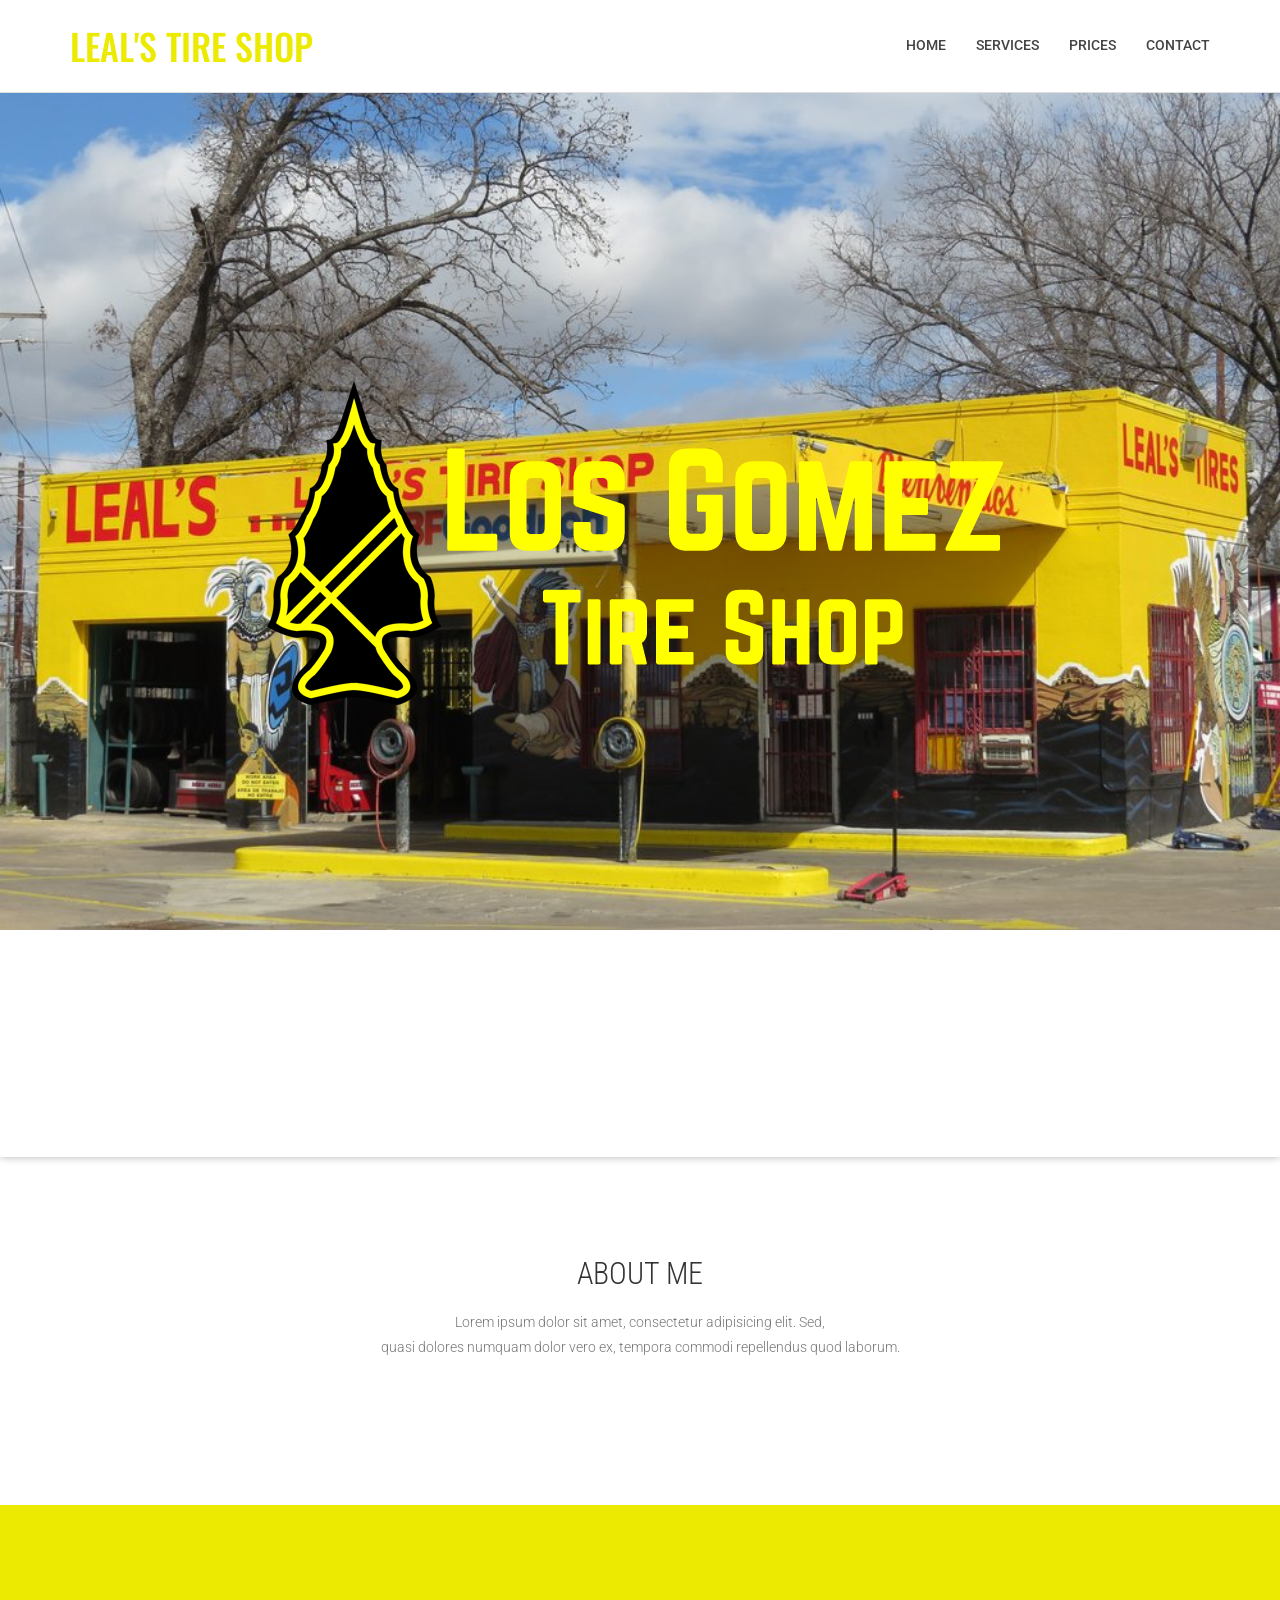
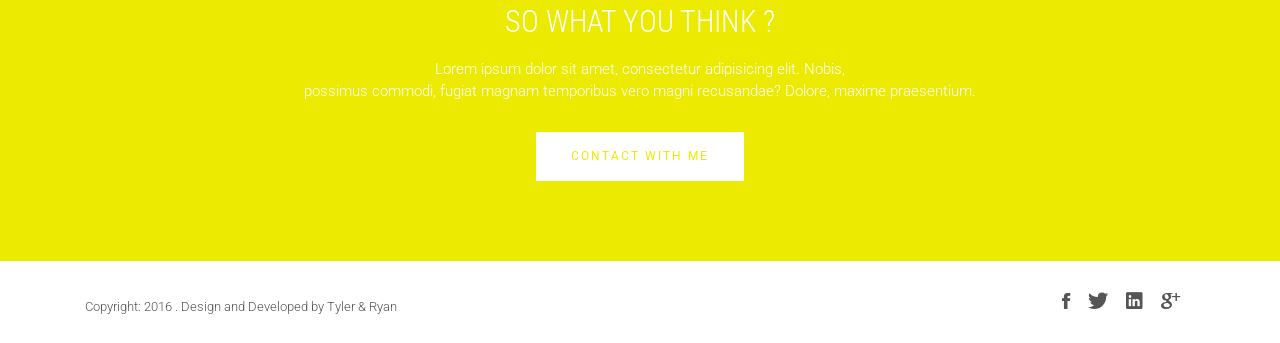
==== NEW THEME/index.html @ 26309505 "remove height and width atts." ====
<!DOCTYPE html>
<html class="no-js">
    <head>
        <!-- Basic Page Needs
        ================================================== -->
        <meta charset="utf-8">
        <meta http-equiv="Content-Type" content="text/html; charset=utf-8">
        <link rel="icon" type="image/png" href="images/favicon.png">
        <title>Leal's Tire Shop</title>
        <meta name="description" content="">
        <meta name="keywords" content="">
        <meta name="author" content="">
        <!-- Mobile Specific Metas
        ================================================== -->
        <meta name="format-detection" content="telephone=no">
        <meta name="viewport" content="width=device-width, initial-scale=1">
        
        <!-- Template CSS Files
        ================================================== -->
        <!-- Twitter Bootstrs CSS -->
        <link rel="stylesheet" href="css/bootstrap.min.css">
        <!-- Ionicons Fonts Css -->
        <link rel="stylesheet" href="css/ionicons.min.css">
        <!-- animate css -->
        <link rel="stylesheet" href="css/animate.css">
        <!-- Hero area slider css-->
        <link rel="stylesheet" href="css/slider.css">
        <!-- owl craousel css -->
        <link rel="stylesheet" href="css/owl.carousel.css">
        <link rel="stylesheet" href="css/owl.theme.css">
        <link rel="stylesheet" href="css/jquery.fancybox.css">
        <!-- template main css file -->
        <link rel="stylesheet" href="css/main.css">
        <!-- responsive css -->
        <link rel="stylesheet" href="css/responsive.css">
        
        <!-- Template Javascript Files
        ================================================== -->
        <!-- modernizr js -->
        <script src="js/vendor/modernizr-2.6.2.min.js"></script>
        <!-- jquery -->
        <script src="//ajax.googleapis.com/ajax/libs/jquery/1.10.2/jquery.min.js"></script>
        <!-- owl carouserl js -->
        <script src="js/owl.carousel.min.js"></script>
        <!-- bootstrap js -->

        <script src="js/bootstrap.min.js"></script>
        <!-- wow js -->
        <script src="js/wow.min.js"></script>
        <!-- slider js -->
        <script src="js/slider.js"></script>
        <script src="js/jquery.fancybox.js"></script>
        <!-- template main js -->
        <script src="js/main.js"></script>
    </head>
    <body>
        <!--
        ==================================================
        Header Section Start
        ================================================== -->
        <header id="top-bar" class="navbar-fixed-top animated-header">
            <div class="container">
                <div class="navbar-header">
                    <!-- responsive nav button -->
                    <button type="button" class="navbar-toggle" data-toggle="collapse" data-target=".navbar-collapse">
                    <span class="sr-only">Toggle navigation</span>
                    <span class="icon-bar"></span>
                    <span class="icon-bar"></span>
                    <span class="icon-bar"></span>
                    </button>
                    <!-- /responsive nav button -->
                    
                    <!-- logo -->
                    <div class="navbar-brand">
                        <a href="index.html" >
                            <h1 class="logo"> LEAL'S TIRE SHOP </h1>
                        </a>
                    </div>
                    <!-- /logo -->
                </div>
                <!-- main menu -->
                <nav class="collapse navbar-collapse navbar-right" role="navigation">
                    <div class="main-menu">
                        <ul class="nav navbar-nav navbar-right">
                            <li>
                                <a href="index.html" >Home</a>
                            </li>
                            <li></li>
                            <li><a href="service.html">Services</a></li>
                            <li><a href="service.html">Prices</a></li>
                     
                            <li class="dropdown">
<div class="dropdown-menu">
                <ul>
                                        <li><a href="404.html">404 Page</a></li>
                                        <li><a href="gallery.html">Gallery</a></li>
                                    </ul>
                                </div>
                            </li>
                            <li class="dropdown">
<div class="dropdown-menu">
                
                                     
                                    
                                </div>
                            </li>
                            <li><a href="contact.html">Contact</a></li>
                        </ul>
                    </div>
                </nav>
                <!-- /main nav -->
            </div>
        </header>
        
        <!--
        ==================================================
        Slider Section Start
        ================================================== -->
        <section id="hero-area" >
            <div class="container">
                <div class="row">
                    <div class="col-md-12 text-center">
                        <div class="block wow fadeInUp" data-wow-delay=".3s">
                            
                            <!-- Slider -->
                            <section class="cd-intro">
                                <h1 class="wow  animated cd-headline slide" data-wow-delay=".4s" >
                                <span class="cd-words-wrapper"><img src="../img/Los Gomez/Arrowhead with Text.png"  alt=""/></span><br>
                                <span class="cd-words-wrapper">
                                
                                </span>
                                </h1>
                                </section> 
                            <!-- cd-intro -->
                                <!-- /.slider -->
                                
                      </div>
                        </div>
                    </div>
                </div>
            </section><!--/#main-slider-->
            <!--
            ==================================================
            Slider Section Start
            ================================================== -->
            <!-- /#about -->
            <!--
            ==================================================
            Portfolio Section Start
            ================================================== -->            <!-- #works -->
            <!--
            ==================================================
            Portfolio Section Start
            ================================================== -->
            <section id="feature">
                <div class="container">
                    <div class="section-heading">
                        <h1 class="title wow fadeInDown" data-wow-delay=".3s">About Me</h1>
                        <p class="wow fadeInDown" data-wow-delay=".5s">
                            Lorem ipsum dolor sit amet, consectetur adipisicing elit. Sed,<br> quasi dolores numquam dolor vero ex, tempora commodi repellendus quod laborum.
                        </p>
                    </div>
</div>
            </section> <!-- /#feature -->
                            
            <!--
            ==================================================
            Call To Action Section Start
            ================================================== -->
            <section id="call-to-action">
                <div class="container">
                    <div class="row">
                        <div class="col-md-12">
                            <div class="block">
                                <h2 class="title wow fadeInDown" data-wow-delay=".3s" data-wow-duration="500ms">SO WHAT YOU THINK ?</h2>
                                <p class="wow fadeInDown" data-wow-delay=".5s" data-wow-duration="500ms">Lorem ipsum dolor sit amet, consectetur adipisicing elit. Nobis,<br>possimus commodi, fugiat magnam temporibus vero magni recusandae? Dolore, maxime praesentium.</p>
                                <a href="contact.html" class="btn btn-default btn-contact wow fadeInDown" data-wow-delay=".7s" data-wow-duration="500ms">Contact With Me</a>
                            </div>
                        </div>
                        
                    </div>
                </div>
            </section>
            <!--
            ==================================================
            Footer Section Start
            ================================================== -->
            <footer id="footer">
                <div class="container">
                    <div class="col-sm-8">
                        <p class="copyright">Copyright: <span>2016</span> . Design and Developed by Tyler & Ryan</p>
                    </div>
                    <div class="col-sm-4">
                        <!-- Social Media -->
                        <ul class="social">
                            <li>
                                <a href="http://wwww.fb.com/themefisher" class="Facebook">
                                    <i class="ion-social-facebook"></i>
                                </a>
                            </li>
                            <li>
                                <a href="http://wwww.twitter.com/themefisher" class="Twitter">
                                    <i class="ion-social-twitter"></i>
                                </a>
                            </li>
                            <li>
                                <a href="#" class="Linkedin">
                                    <i class="ion-social-linkedin"></i>
                                </a>
                            </li>
                            <li>
                                <a href="http://wwww.fb.com/themefisher" class="GooglePlus">
                                    <i class="ion-social-googleplus"></i>
                                </a>
                            </li>
                        </ul>
                    </div>
                </div>
            </footer> <!-- /#footer -->
                
        </body>
    </html>
---- NEW THEME/css/slider.css ----
/* -------------------------------- 

Primary style

-------------------------------- */


.cd-words-wrapper {
  display: inline-block;
  position: relative;
  text-align: left;
}
.cd-words-wrapper b {
  display: inline-block;
  position: absolute;
  white-space: nowrap;
  left: 0;
  top: 0;
}
.cd-words-wrapper b.is-visible {
  position: relative;
}
.no-js .cd-words-wrapper b {
  opacity: 0;
}
.no-js .cd-words-wrapper b.is-visible {
  opacity: 1;
}


xslide 

-------------------------------- */
.cd-headline.slide span {
  display: inline-block;
  padding: .2em 0;
}
.cd-headline.slide .cd-words-wrapper {
  overflow: hidden;
  vertical-align: top;
  width: auto!important;
}
.cd-headline.slide b {
  opacity: 0;
  top: .2em;
}
.cd-headline.slide b.is-visible {
  top: 0;
  opacity: 1;
  -webkit-animation: slide-in 0.6s;
  -moz-animation: slide-in 0.6s;
  animation: slide-in 0.6s;
}
.cd-headline.slide b.is-hidden {
  -webkit-animation: slide-out 0.6s;
  -moz-animation: slide-out 0.6s;
  animation: slide-out 0.6s;
}

@-webkit-keyframes slide-in {
  0% {
    opacity: 0;
    -webkit-transform: translateY(-100%);
  }
  60% {
    opacity: 1;
    -webkit-transform: translateY(20%);
  }
  100% {
    opacity: 1;
    -webkit-transform: translateY(0);
  }
}
@-moz-keyframes slide-in {
  0% {
    opacity: 0;
    -moz-transform: translateY(-100%);
  }
  60% {
    opacity: 1;
    -moz-transform: translateY(20%);
  }
  100% {
    opacity: 1;
    -moz-transform: translateY(0);
  }
}
@keyframes slide-in {
  0% {
    opacity: 0;
    -webkit-transform: translateY(-100%);
    -moz-transform: translateY(-100%);
    -ms-transform: translateY(-100%);
    -o-transform: translateY(-100%);
    transform: translateY(-100%);
  }
  60% {
    opacity: 1;
    -webkit-transform: translateY(20%);
    -moz-transform: translateY(20%);
    -ms-transform: translateY(20%);
    -o-transform: translateY(20%);
    transform: translateY(20%);
  }
  100% {
    opacity: 1;
    -webkit-transform: translateY(0);
    -moz-transform: translateY(0);
    -ms-transform: translateY(0);
    -o-transform: translateY(0);
    transform: translateY(0);
  }
}
@-webkit-keyframes slide-out {
  0% {
    opacity: 1;
    -webkit-transform: translateY(0);
  }
  60% {
    opacity: 0;
    -webkit-transform: translateY(120%);
  }
  100% {
    opacity: 0;
    -webkit-transform: translateY(100%);
  }
}
@-moz-keyframes slide-out {
  0% {
    opacity: 1;
    -moz-transform: translateY(0);
  }
  60% {
    opacity: 0;
    -moz-transform: translateY(120%);
  }
  100% {
    opacity: 0;
    -moz-transform: translateY(100%);
  }
}
@keyframes slide-out {
  0% {
    opacity: 1;
    -webkit-transform: translateY(0);
    -moz-transform: translateY(0);
    -ms-transform: translateY(0);
    -o-transform: translateY(0);
    transform: translateY(0);
  }
  60% {
    opacity: 0;
    -webkit-transform: translateY(120%);
    -moz-transform: translateY(120%);
    -ms-transform: translateY(120%);
    -o-transform: translateY(120%);
    transform: translateY(120%);
  }
  100% {
    opacity: 0;
    -webkit-transform: translateY(100%);
    -moz-transform: translateY(100%);
    -ms-transform: translateY(100%);
    -o-transform: translateY(100%);
    transform: translateY(100%);
  }
}
/* --------------------------------
---- NEW THEME/css/main.css ----
@import url(http://fonts.googleapis.com/css?family=Roboto:400,300,100,500,700);
@import url(http://fonts.googleapis.com/css?family=Roboto+Condensed:400,300,700);
@import url(http://fonts.googleapis.com/css?family=Glegoo);
@import url(https://fonts.googleapis.com/css?family=Oswald);
body {
  font-family: 'Roboto', sans-serif;
}
h1,
h2,
h3,
h4,
h5,
h6 {
  font-family: 'Roboto Condensed', sans-serif;
}
p {
  font-family: 'Roboto', sans-serif;
  line-height: 22px;
  font-size: 16px;
  font-weight: 300;
}
ul {
  padding-left: 0;
}
ul li {
  list-style: none;
}
h2 {
  font-size: 26px;
}
a:hover {
  text-decoration: none;
}
.section-heading {
  text-align: center;
  margin-bottom: 65px;
}
.section-heading p {
  font-size: 14px;
  font-weight: 300;
  color: #727272;
  line-height: 20px;
}
.title {
  font-size: 30px;
  line-height: 1.1;
  font-weight: 300;
  color: #333;
  text-transform: uppercase;
  margin-bottom: 20px;
}
.subtitle {
  font-size: 24px;
  font-weight: 600;
  margin-bottom: 18px;
  text-transform: uppercase;
}
.subtitle-des {
  color: #727272;
  font-size: 14px;
  margin-bottom: 35px;
  font-weight: 300;
}
.pages {
  padding: 80px 0 40px;
}
.moduler {
  padding: 140px 0;
}
.navbar-default .navbar-nav > li > a:hover {
  color: #edea01 ;
}
.navbar.navbar-default {
  border: 0;
  border-radius: 0;
  margin-bottom: 0;
}
.navbar.navbar-default .navbar-toggle {
  margin-top: 32px;
}
.navbar-header .navbar-brand {
  padding: 5px 0;
}
.navbar-header .navbar-brand a {
  height: auto;
  display: inline-block;
  margin-top: 8px;
}
.navbar-inverse .navbar-toggle:focus,
.navbar-inverse .navbar-toggle {
  background: #444;
}
#top-bar {
  background: #fff;
  color: #fff;
  -webkit-transition: all 0.2s ease-out 0s;
  transition: all 0.2s ease-out 0s;
  padding: 15px 0;
  -webkit-box-shadow: 0 0 3px 0 rgba(0, 0, 0, 0.1);
  box-shadow: 0 0 3px 0 rgba(0, 0, 0, 0.1);
  border-bottom: 1px solid #dedede;
}
#top-bar .navbar-nav > li > a:hover {
  background: transparent;
}
#top-bar.animated-header {
  padding: 20px 0;
  background: #ffffff;
  box-shadow: none;
}
#top-bar .main-menu li > a {
  color: #444;
}
#top-bar .main-menu li {
  position: relative;
}
#top-bar .main-menu li a {
  font-size: 14px;
  font-weight: 500;
  border-bottom: 2px solid transparent;
  -webkit-transition: .3s all;
  -o-transition: .3s all;
  transition: .3s all;
  text-transform: uppercase;
}
#top-bar .main-menu li a:hover {
  color: #edea01 ;
}
.navbar-custom .nav li > a {
  position: relative;
  color: #000;
}
.navbar-right .dropdown-menu {
  right: auto;
  left: 0;
}
.navbar-custom .dropdown-menu {
  position: absolute;
  display: block;
  visibility: hidden;
  opacity: 0;
}
#hero-area {
  background: url('../images/slider.jpg') no-repeat 50%;
  background-size: cover;
  background-attachment: fixed;
  padding: 230px 0;
  color: #fff;
  box-shadow: 0 0 8px rgba(0, 0, 0, .3);
  position: relative;
}
#hero-area:before {
  content: '';
  z-index: 9;
  background: rgba(255, 255, 255, 0); /* hey tyler 1 solid white 0 is completly clear*/
  position: absolute;
  top: 0;
  left: 0;
  right: 0;
  bottom: 0;
}
#hero-area .block {
  position: relative;
  z-index: 999;
}
#hero-area h1 {
  font-size: 40px;
  line-height: 50px;
  color: #333;
  font-weight: 700;
  margin-bottom: 15px;
  text-transform: uppercase;
}
#hero-area h2 {
  font-size: 18px;
  font-weight: 300;
  margin-bottom: 38px;
  line-height: 27px;
  text-transform: uppercase;
  color: #666;
  font-family: 'Roboto', sans-serif;
  margin-top: 25px;
}
#hero-area .btn {
  background: #414141;
  border: none;
  color: #fff;
  padding: 20px 35px;
  margin-top: 30px;
  font-size: 16px;
  font-size: 13px;
  line-height: 1em;
  text-transform: uppercase;
  letter-spacing: normal;
  border-radius: 0;
}
#call-to-action {
  background: #edea01 ;
  background-size: cover;
  background-attachment: fixed;
  padding: 80px 0;
  text-align: center;
  position: relative;
  color: #fff;
}
#call-to-action .block {
  position: relative;
  z-index: 99;
  color: #fff;
}
#call-to-action .block h2 {
  margin-bottom: 15px;
  color: #fff;
}
#call-to-action .block p {
  font-size: 15px;
  font-weight: 300;
  font-family: 'Roboto', sans-serif;
  margin-top: 20px;
}
#call-to-action .block .btn-contact {
  background: #fff;
  border: none;
  color: #edea01 ;
  padding: 16px 35px;
  margin-top: 20px;
  font-size: 12px;
  letter-spacing: 2px;
  text-transform: uppercase;
  border-radius: 0;
}
#call-to-action .block .btn-contact i {
  margin-right: 10px;
}
#about {
  padding: 110px 0;
}
#about .block {
  padding: 20px 30px 0 30px;
}
#about .block h2 {
  font-size: 24px;
  font-weight: 600;
  margin-bottom: 30px;
  text-transform: uppercase;
}
#about .block p {
  color: #727272;
  font-size: 16px;
  line-height: 28px;
  margin-bottom: 35px;
}
#about .block img {
  max-width: 100%;
}
.works {
  padding: 80px 0;
  background: #FCFCFC;
}
.works .block {
  position: relative;
  z-index: 99;
}
.works .block:hover .img-overly .overly {
  opacity: 1;
}
.works .block h4 {
  padding: 20px 15px;
  margin-top: 0;
  color: #666;
}
.works .block .img-overly {
  position: relative;
  background: rgba(0, 0, 0, 0.85);
}
.works .block .img-overly img {
  border-radius: 0;
}
.works .block .img-overly .overly {
  background: rgba(57, 181, 74, 0.9);
  position: absolute;
  top: 0;
  right: 0;
  left: 0;
  bottom: 0;
  opacity: 0;
  -webkit-transition: .3s all;
  -o-transition: .3s all;
  transition: .3s all;
}
.works .block .img-overly .overly a {
  position: absolute;
  top: 45%;
  left: 22%;
}
.works .block .img-overly .overly a i {
  font-size: 30px;
  color: #fff;
}
figure {
  background: #fff;
  margin-bottom: 45px;
  box-shadow: 0 2px 5px 0 rgba(0, 0, 0, 0.04), 0 2px 10px 0 rgba(0, 0, 0, 0.06);
}
figure .img-wrapper {
  position: relative;
  overflow: hidden;
}
figure img {
  -webkit-transform: scale3d(1, 1, 1);
  transform: scale3d(1, 1, 1);
  -webkit-transition: -webkit-transform 400ms;
  transition: transform 400ms;
}
figure:hover img {
  -webkit-transform: scale3d(1.2, 1.2, 1);
  transform: scale3d(1.2, 1.2, 1);
}
figure:hover .overlay {
  opacity: 1;
}
figure:hover .overlay .buttons a {
  -webkit-transform: scale3d(1, 1, 1);
  transform: scale3d(1, 1, 1);
}
figure .overlay {
  position: absolute;
  top: 0;
  left: 0;
  right: 0;
  bottom: 0;
  padding: 10px;
  text-align: center;
  background: rgba(0, 0, 0, 0.7);
  opacity: 0;
  -webkit-transition: opacity 400ms;
  transition: opacity 400ms;
}
figure .overlay a {
  display: inline-block;
  color: #fff;
  padding: 10px 23px;
  line-height: 1;
  border: 1px solid #fff;
  border-radius: 0px;
  margin: 4px;
  -webkit-transform: scale3d(0, 0, 0);
  transform: scale3d(0, 0, 0);
  -webkit-transition: all 400ms;
  transition: all 400ms;
}
figure .overlay a:hover {
  text-decoration: none;
}
figure .overlay:hover a {
  -webkit-transform: scale3d(1, 1, 1);
  transform: scale3d(1, 1, 1);
}
figure .buttons {
  position: absolute;
  top: 45%;
  left: 24%;
}
figure figcaption {
  padding: 20px 25px;
  margin-top: 0;
  color: #666;
}
figure figcaption h4 {
  margin: 0;
}
figure figcaption h4 a {
  color: #edea01 ;
}
figure figcaption p {
  font-size: 14px;
  margin-bottom: 0;
  margin-top: 5px;
}
#feature {
  padding: 80px 0;
}
#feature .media {
  margin: 0px 0 70px 0;
}
#feature .media .media-left {
  padding-right: 25px;
}
#feature h3 {
  color: #000;
  font-size: 18px;
  text-transform: uppercase;
  text-align: center;
  margin-bottom: 20px;
  margin: 0px 0px 15px;
  font-weight: 400;
}
#feature p {
  line-height: 25px;
  font-size: 14px;
  color: #777777;
}
#feature .icon {
  text-decoration: none;
  color: #fff;
  background-color: #edea01 ;
  height: 100px;
  text-align: center;
  width: 100px;
  font-size: 50px;
  line-height: 100px;
  overflow: hidden;
  -webkit-border-radius: 50%;
  -moz-border-radius: 50%;
  -ms-border-radius: 50%;
  -o-border-radius: 50%;
  text-shadow: #00a4ba 1px 1px, #00a4ba 2px 2px, #00a4ba 3px 3px, #00a4ba 4px 4px, #00a4ba 5px 5px, #00a4ba 6px 6px, #00a4ba 7px 7px, #00a4ba 8px 8px, #00a4ba 9px 9px, #00a4ba 10px 10px, #00a4ba 11px 11px, #00a4ba 12px 12px, #00a4ba 13px 13px, #00a4ba 14px 14px, #00a4ba 15px 15px, #00a4ba 16px 16px, #00a4ba 17px 17px, #00a4ba 18px 18px, #00a4ba 19px 19px, #00a4ba 20px 20px, #00a4ba 21px 21px, #00a4ba 22px 22px, #00a4ba 23px 23px, #00a4ba 24px 24px, #00a4ba 25px 25px, #00a4ba 26px 26px, #00a4ba 27px 27px, #00a4ba 28px 28px, #00a4ba 29px 29px, #00a4ba 30px 30px, #00a4ba 31px 31px, #00a4ba 32px 32px, #00a4ba 33px 33px, #00a4ba 34px 34px, #00a4ba 35px 35px, #00a4ba 36px 36px, #00a4ba 37px 37px, #00a4ba 38px 38px, #00a4ba 39px 39px, #00a4ba 40px 40px, #00a4ba 41px 41px, #00a4ba 42px 42px, #00a4ba 43px 43px, #00a4ba 44px 44px, #00a4ba 45px 45px, #00a4ba 46px 46px, #00a4ba 47px 47px, #00a4ba 48px 48px, #00a4ba 49px 49px, #00a4ba 50px 50px, #00a4ba 51px 51px, #00a4ba 52px 52px, #00a4ba 53px 53px, #00a4ba 54px 54px, #00a4ba 55px 55px, #00a4ba 56px 56px, #00a4ba 57px 57px, #00a4ba 58px 58px, #00a4ba 59px 59px, #00a4ba 60px 60px, #00a4ba 61px 61px, #00a4ba 62px 62px, #00a4ba 63px 63px, #00a4ba 64px 64px, #00a4ba 65px 65px, #00a4ba 66px 66px, #00a4ba 67px 67px, #00a4ba 68px 68px, #00a4ba 69px 69px, #00a4ba 70px 70px, #00a4ba 71px 71px, #00a4ba 72px 72px, #00a4ba 73px 73px, #00a4ba 74px 74px, #00a4ba 75px 75px, #00a4ba 76px 76px, #00a4ba 77px 77px, #00a4ba 78px 78px, #00a4ba 79px 79px, #00a4ba 80px 80px, #00a4ba 81px 81px, #00a4ba 82px 82px, #00a4ba 83px 83px, #00a4ba 84px 84px, #00a4ba 85px 85px, #00a4ba 86px 86px, #00a4ba 87px 87px, #00a4ba 88px 88px, #00a4ba 89px 89px, #00a4ba 90px 90px, #00a4ba 91px 91px, #00a4ba 92px 92px, #00a4ba 93px 93px, #00a4ba 94px 94px, #00a4ba 95px 95px, #00a4ba 96px 96px, #00a4ba 97px 97px, #00a4ba 98px 98px, #00a4ba 99px 99px, #00a4ba 100px 100px;
}
#contact-section {
  padding: 90px 0;
}
#contact-section .contact-form {
  margin-top: 42px;
}
#contact-section .contact-form .btn-send {
  margin-top: 35px;
  color: #fff;
  outline: none;
  background: #edea01 ;
}
#contact-section .contact-form .btn-send:hover {
  border: 1px solid #edea01 ;
}
#contact-section input {
  display: block;
  height: 40px;
  padding: 6px 12px;
  font-size: 13px;
  line-height: 1.428571429;
  background-color: #fff;
  background-image: none;
  border: 1px solid #ccc;
  border-radius: 4px;
  -webkit-box-shadow: inset 0 1px 1px rgba(0, 0, 0, 0.075);
  box-shadow: inset 0 1px 1px rgba(0, 0, 0, 0.075);
  -webkit-transition: border-color ease-in-out 0.15s, box-shadow ease-in-out 0.15s;
  -o-transition: border-color ease-in-out 0.15s, box-shadow ease-in-out 0.15s;
  transition: border-color ease-in-out 0.15s, box-shadow ease-in-out 0.15s;
  border-radius: 1px;
  border: 1px solid rgba(111, 121, 122, 0.3);
  box-shadow: none;
  -webkit-box-shadow: none;
}
#contact-section textarea {
  display: block;
  border-radius: 0;
  width: 100%;
  padding: 6px 12px;
  font-size: 14px;
  line-height: 1.42857143;
  color: #555555;
  background-color: #ffffff;
  background-image: none;
  border: 1px solid #cccccc;
  box-shadow: none;
  -webkit-transition: border-color ease-in-out 0.15s, box-shadow ease-in-out 0.15s;
  -o-transition: border-color ease-in-out 0.15s, box-shadow ease-in-out 0.15s;
  transition: border-color ease-in-out 0.15s, box-shadow ease-in-out 0.15s;
}
#contact-section .address,
#contact-section .email,
#contact-section .phone {
  text-align: center;
  background: #F7F7F7;
  padding: 20px 0 40px 0;
  margin-bottom: 20px;
}
#contact-section .address i,
#contact-section .email i,
#contact-section .phone i {
  font-size: 45px;
  color: #edea01 ;
}
#contact-section .address h5,
#contact-section .email h5,
#contact-section .phone h5 {
  font-size: 16px;
  line-height: 1.4;
}
#contact-section .address-details {
  padding-top: 70px;
}
#map-canvas {
  width: 100%;
  height: 350px;
  background-color: #CCC;
}
#footer {
  background: #fff;
  padding: 25px 0;
  color: #555;
}
#footer .copyright {
  font-size: 13px;
  margin-bottom: 0;
  margin-top: 10px;
}
#footer .copyright a {
  color: #edea01 ;
}
#footer .social {
  text-align: right;
  margin-bottom: 0;
}
#footer .social li {
  display: inline-block;
  margin-right: 15px;
}
#footer a {
  font-size: 22px;
  color: #555;
}

#footer .Facebook:hover {
  color:#3b5998;
}

#footer .Twitter:hover {
  color:#00aced;
}


.cd-headline.slide .cd-words-wrapper {
  color: #edea01 ;
}
ul.social-icons {
  height: auto;
  overflow: hidden;
  list-style: none !important;
  margin-bottom: 10px;
}
ul.social-icons li {
  float: none;
  display: inline-block;
  height: 36px;
}
#copyright a:hover,
#copyright nav .menu li a:hover {
  color: #e4e4e4!important;
}
#copyright a,
#copyright a:hover {
  text-decoration: none;
}
.global-page-header {
  background-attachment: fixed;
  background-size: cover;
  padding: 120px 0 25px 0;
  position: relative;
  background: #edea01 ;
  color: #fff;
}
.global-page-header h2 {
  font-size: 42px;
  font-weight: bold;
  color: #fff;
  text-transform: uppercase;
}
.global-page-header .breadcrumb {
  background: none;
  font-size: 16px;
  padding: 8px  0;
}
.global-page-header .breadcrumb .active {
  color: #fff;
}
.global-page-header .breadcrumb li a {
  color: #fff;
}
.global-page-header .block {
  position: relative;
  z-index: 99;
  text-align: center;
}
#product-showcase-banner {
  padding-top: 160px;
}
#product-showcase-banner .block {
  padding: 20px 0 20px 50px;
}
#product-showcase-banner .block h2 {
  font-size: 40px;
  color: #edea01 ;
  margin-bottom: 20px;
  margin-top: 0;
}
#product-showcase-banner .block p {
  color: #666;
  line-height: 25px;
}
#product-showcase-banner .block .buttons {
  margin-top: 25px;
}
#product-showcase-banner .block .buttons .btn {
  color: #fff;
  border: none;
  padding: 12px 40px;
  -webkit-transition: .2s all;
  -o-transition: .2s all;
  transition: .2s all;
  letter-spacing: 2px;
  font-size: 15px;
}
#product-showcase-banner .block .buttons .btn-demo {
  background: #5abd4f;
  margin-right: 8px;
  border-bottom: 3px solid #429E38;
}
#product-showcase-banner .block .buttons .btn-demo:hover {
  background: #429E38;
}
#product-showcase-banner .block .buttons .btn-buy {
  background: #00AEDA;
  border-bottom: 3px solid #0190B5;
}
#product-showcase-banner .block .buttons .btn-buy:hover {
  background: #0190B5;
}
#product-showcase-banner .block .buttons .btn-buy span {
  margin-right: 8px;
  font-weight: bold;
}
#product-description {
  padding-top: 80px;
}
#product-description .block {
  height: 400px;
  overflow: hidden;
  margin-top: 35px;
  border-bottom: 1px solid #dedede;
  padding-top: 30px;
  position: relative;
  webkit-transform: translateZ(0);
  -moz-transform: translateZ(0);
  -ms-transform: translateZ(0);
  -o-transform: translateZ(0);
  transform: translateZ(0);
}
#product-description .block:hover img {
  -webkit-transform: translateY(20px);
  -moz-transform: translateY(20px);
  -ms-transform: translateY(20px);
  -o-transform: translateY(20px);
  transform: translateY(20px);
}
#product-description .block img {
  position: absolute;
  top: 10px;
  left: 0;
  -webkit-transform: translateY(60px);
  -moz-transform: translateY(60px);
  -ms-transform: translateY(60px);
  -o-transform: translateY(60px);
  transform: translateY(60px);
  -webkit-transition: -webkit-transform 0.35s cubic-bezier(0.645, 0.045, 0.355, 1);
  -moz-transition: -moz-transform 0.35s cubic-bezier(0.645, 0.045, 0.355, 1);
  -o-transition: -o-transform 0.35s cubic-bezier(0.645, 0.045, 0.355, 1);
  transition: transform 0.35s cubic-bezier(0.645, 0.045, 0.355, 1);
}
#product-description .block .content {
  width: 60%;
  padding-top: 70px;
}
#product-description .block .content h3 {
  font-size: 32px;
  color: #5c5c5c;
}
#product-description .block .content p {
  color: #787f8c;
  line-height: 25px;
}
#related-items {
  padding: 60px 0 110px;
}
#related-items .title {
  border-bottom: 1px solid #dedede;
  padding: 10px 0;
  margin: 5px 15px 30px 15px;
  text-align: left;
  color: #777;
}
#related-items .product-details {
  margin-bottom: 0;
}
#related-items .block {
  position: relative;
  background: #fff;
  margin-bottom: 45px;
  box-shadow: 0 0px 1px rgba(0, 0, 0, 0.14);
}
#related-items .block:hover .img-overly .overly {
  opacity: 1;
}
#related-items .block h4 {
  padding: 20px 15px;
  margin-top: 0;
  color: #666;
}
#related-items .block h4 span {
  float: right;
  color: #edea01 ;
}
#related-items .block .img-overly {
  position: relative;
  background: rgba(0, 0, 0, 0.85);
}
#related-items .block .img-overly img {
  border-radius: 0;
}
#related-items .block .img-overly .overly {
  background: rgba(57, 181, 74, 0.9);
  position: absolute;
  top: 0;
  right: 0;
  left: 0;
  bottom: 0;
  opacity: 0;
  -webkit-transition: .3s all;
  -o-transition: .3s all;
  transition: .3s all;
}
#related-items .block .img-overly .overly a {
  position: absolute;
  top: 45%;
  left: 45%;
}
#related-items .block .img-overly .overly a i {
  font-size: 30px;
  color: #fff;
}
.service-page .service-parts .block {
  margin-bottom: 40px;
  text-align: center;
}
.service-page .service-parts .block i {
  font-size: 35px;
  color: #edea01 ;
}
.service-page .service-parts .block p {
  padding: 0 8px;
  font-size: 14px;
  color: #777;
  line-height: 1.7;
}
.works.service-page figure .buttons {
  position: absolute;
  top: 45%;
  left: 13%;
}
#clients {
  padding: 30px 0 60px;
}
#clients .owl-carousel .owl-item img {
  display: block;
  width: 100%;
  -webkit-transform-style: preserve-3d;
}
#clients .owl-carousel .owl-item {
  margin-right: 10px;
}
.works-fit {
  padding: 40px 0;
}
.works-fit figure .buttons {
  left: 14%;
}
.fancybox-close {
  background: url("../images/icons/close.png") no-repeat scroll 0 0 transparent;
  height: 50px;
  right: 0;
  top: 0;
  width: 50px;
}
.fancybox-next span {
  background: url("../images/icons/right.png") no-repeat scroll center center #009ee3;
  height: 50px;
  width: 50px;
  right: 0;
}
.fancybox-prev span {
  background: url("../images/icons/left.png") no-repeat scroll center center #009ee3;
  height: 50px;
  width: 50px;
  left: 0;
}
.fancybox-title h3 {
  font-size: 15px;
  margin: 0;
}
.fancybox-title {
  padding: 15px 8px;
}
.wrapper_404 h1 {
  font-size: 200px;
  color: #edea01 ;
  line-height: 1;
}
.wrapper_404 h2 {
  font-size: 50px;
  margin-top: 0;
}
.wrapper_404 .btn-home {
  background: #414141;
  border: none;
  color: #fff;
  padding: 20px 35px;
  margin-top: 10px;
  font-size: 16px;
  font-size: 13px;
  line-height: 1em;
  text-transform: uppercase;
  letter-spacing: normal;
  border-radius: 0;
}
.company-description {
  margin-top: 80px;
}
.company-description .block h3 {
  margin-top: 0;
}
.company-description .block p {
  color: #727272;
}
#team {
  margin: 50px 0;
}
.team-member {
  margin-top: 30px;
}
.team-member:hover .team-img img {
  opacity: .8;
}
.team-member .team-img {
  position: relative;
}
.team-member .team-img .team-pic {
  width: 100%;
}
.team-member .team_designation {
  font-size: 13px;
}
.team-member h3 {
  color: #edea01 ;
  margin-bottom: 0;
  font-size: 20px;
}
.team-member p {
  font-size: 14px;
}
.team-member .social-icons a {
  background: #edea01 ;
  color: #fff;
  padding: 4px 8px;
  display: inline-block;
  font-size: 15px;
}
.team-member .social-icons .facebook {
  padding: 4px 12px;
}
.about-feature {
  margin-top: 50px;
}
.about-feature .block {
  color: #fff;
  width: 33.33%;
  padding: 5%;
  float: left;
}
.about-feature .block p {
  font-weight: 300;
}
.about-feature .about-feature-1 {
  background: #edea01 ;
}
.about-feature .about-feature-2 {
  background: #00B0C7;
}
.about-feature .about-feature-3 {
  background: #00A6BB;
}
#blog-full-width {
  padding: 40px 0 80px;
}
article {
  padding: 30px 0;
}
.blog-content h2 {
  font-family: 'Roboto', sans-serif;
}
.blog-content h2 a {
  color: #444;
  font-weight: 400;
  font-size: 30px;
}
.blog-content .blog-meta {
  color: #9a9a9a;
  font-weight: 300;
  margin-bottom: 25px;
}
.blog-content .blog-meta span:after {
  content: '/';
  padding: 0 3px 0 6px;
}
.blog-content .blog-meta a {
  color: #acacac;
}
.blog-content .blog-meta p {
  margin-top: 20px;
}
.blog-content .btn-details {
  color: #edea01 ;
  padding: 0;
  background: #edea01 ;
  color: #fff;
  padding: 8px 18px;
  border-radius: 0;
  margin-top: 15px;
  border: 1px solid #fff;
  box-shadow: 0px 0px 0px 1px #edea01 ;
}
.blog-post-image {
  margin-top: 30px;
}
.sidebar {
  padding-top: 60px;
}
.sidebar .widget {
  margin-bottom: 40px;
  padding: 15px;
  border: 1px solid #dedede;
}
.sidebar .widget h3 {
  margin-top: 8px;
}
.sidebar .search input.form-control {
  border-right: 0;
  border-radius: 0;
  box-shadow: inset 0 0px 0px rgba(0, 0, 0, 0.075);
}
.sidebar .search button {
  border-left: 0;
}
.sidebar .search button:hover {
  background: transparent;
}
.sidebar .author .author-img img {
  width: 90px;
  border-radius: 100%;
  margin-top: -40px;
  border: 3px solid #fff;
}
.sidebar .author .author-bio p {
  font-size: 14px;
  color: #888;
}
.sidebar .categories ul li {
  border-bottom: 1px solid #f0f0f0;
  padding: 10px 0;
  list-style: none;
}
.sidebar .categories ul li span.badge {
  float: right;
  background: transparent;
  color: #444;
  border: 1px solid #dedede;
  border-radius: 0;
}
.sidebar .categories ul li a {
  color: #555;
}
.sidebar .categories ul li:last-child {
  border-bottom: none;
}
.sidebar .recent-post ul li {
  margin: 20px 0;
}
.sidebar .recent-post ul li a {
  color: #555;
  font-size: 15px;
}
.sidebar .recent-post ul li a:hover {
  color: #edea01 ;
}
.sidebar .recent-post time {
  font-weight: 300;
  color: #999;
  font-size: 12px;
}
.gallery {
  padding: 100px;
}
.gallery figure .buttons {
  left: 40%;
}
.portfolio-meta span {
  margin: 5px 10px;
  font-weight: 300;
}
.portfolio-meta span a {
  color: #fff;
}
.portfolio-single {
  padding: 80px 0 20px;
}
.portfolio-single .portfolio-content {
  padding: 40px 0;
}
.single-post {
  padding: 80px 0 20px;
}
.single-post .post-content {
  padding: 40px 0;
}
.single-post .post-content ol li,
.single-post .post-content ul li {
  color: #666;
}
.single-post .media {
  border: 1px solid #dedede;
  padding: 30px 20px;
}
.single-post .media .media-body a {
  color: #edea01 ;
  font-size: 12px;
}
.single-post .media .media {
  border: none;
}
.single-post .comments {
  margin-top: 40px;
}
.single-post .post-comment {
  margin-top: 40px;
}
.single-post .post-comment h3 {
  margin-bottom: 15px;
}
.single-post .post-comment .form-control {
  box-shadow: none;
  border-radius: 0;
}
.single-post .post-comment .btn-send {
  background: #edea01 ;
  color: #fff;
  border-radius: 0;
}
.social-share li {
  display: inline-block;
  margin: 3px 1px;
}
.social-share a {
  font-size: 20px;
  color: #fff;
  background: #edea01 ;
  padding: 4px 10px;
  display: inline-block;
}
.navbar-toggle .icon-bar {
  background: #fff;
}
.navbar-toggle {
  background: #000;
}
.dropdown-menu > ul {
  list-style: none;
  padding: 15px;
  margin-left: auto;
  margin-right: auto;
  margin-bottom: 0;
  margin-top: -5px;
  background: #fff;
  background-color: rgba(0, 0, 0, 0.95);
  box-shadow: 0 2px 0.09px rgba(0, 0, 0, 0.15);
}
.nav .open > a,
.nav .open > a:focus {
  background-color: transparent;
}
#top-bar .dropdown-menu > ul > li > a {
  display: block;
  font-size: 13px;
  font-weight: 400;
  line-height: normal;
  text-decoration: none;
  padding: 8px 0;
  color: #fff;
  border-bottom: 1px solid rgba(0, 0, 0, 0.1);
}
.logo {
  color: #edea01;
  font-family: 'Oswald', sans-serif;
  margin-top: -7px;
}
---- NEW THEME/css/responsive.css ----
/* Responsive styles
================================================== */
/* Large Devices, Wide Screens */
@media (min-width: 1200px) {
  /* Dropdown animation */
  .navbar-nav .dropdown-menu,
  .navbar-nav .dropdown.megamenu div.dropdown-menu {
    background: none;
    border: 0;
    box-shadow: none;
    display: block;
    opacity: 0;
    z-index: 1;
    visibility: hidden;
    -webkit-transform: scale(0.8);
    -moz-transform: scale(0.8);
    -ms-transform: scale(0.8);
    -o-transform: scale(0.8);
    transform: scale(0.8);
    -webkit-transition: visibility 500ms, opacity 500ms, -webkit-transform 500ms cubic-bezier(0.43, 0.26, 0.11, 0.99);
    -moz-transition: visibility 500ms, opacity 500ms, -moz-transform 500ms cubic-bezier(0.43, 0.26, 0.11, 0.99);
    -o-transition: visibility 500ms, opacity 500ms, -o-transform 500ms cubic-bezier(0.43, 0.26, 0.11, 0.99);
    -ms-transition: visibility 500ms, opacity 500ms, -ms-transform 500ms cubic-bezier(0.43, 0.26, 0.11, 0.99);
    transition: visibility 500ms, opacity 500ms, transform 500ms cubic-bezier(0.43, 0.26, 0.11, 0.99);
  }
  .navbar-nav .dropdown:hover div.dropdown-menu,
  .navbar-nav .dropdown.megamenu:hover div.dropdown-menu {
    opacity: 1;
    visibility: visible;
    color: #777;
    -webkit-transform: scale(1);
    -moz-transform: scale(1);
    -ms-transform: scale(1);
    -o-transform: scale(1);
    transform: scale(1);
  }
  .navbar-nav .dropdown-backdrop {
    visibility: hidden;
  }
}
/*		Tablet Layout: 768px.
		Gutters: 24px.
		Outer margins: 28px.
		Inherits styles from: Default Layout.
-----------------------------------------------------------------
cols    1     2      3      4      5      6      7      8
px      68    160    252    344    436    528    620    712    */
/*		Mobile Layout: 320px.
		Gutters: 24px.
		Outer margins: 34px.
		Inherits styles from: Default Layout.
---------------------------------------------
cols    1     2      3
px      68    160    252    */
@media only screen and (max-width: 767px) {
  .title {
    font-size: 40px;
  }
  .navbar-header .navbar-brand a {
    padding: 6px 8px;
  }
  #hero-area {
    padding: 140px 0;
  }
  #hero-area .btn {
    margin-top: 8px;
  }
  #about {
    padding: 70px 0;
  }
  #about .block {
    padding: 0;
  }
  figure .buttons {
    left: 16%;
  }
  #feature .media {
    margin: 0px 0px 35px;
  }
  #footer .copyright {
    text-align: center;
  }
  #footer .social {
    text-align: center;
  }
  .dropdown-menu > ul > li > a {
    display: block;
    font-size: 14px;
    font-weight: 400;
    line-height: normal;
    text-decoration: none;
    padding: 15px;
    color: #333;
    border-bottom: 1px solid rgba(0, 0, 0, 0.1);
  }
  .dropdown-menu > ul {
    list-style: none;
    padding: 0 15px;
    margin-left: auto;
    margin-right: auto;
    margin-bottom: 0;
    margin-top: -5px;
    background: #fff;
    background-color: rgba(255, 255, 255, 0.95);
    box-shadow: 0 2px 0.09px rgba(0, 0, 0, 0.15);
  }
  .navbar-collapse {
    background: #333333;
  }
  #top-bar .main-menu li > a {
    color: #fff;
    padding: 21px 10px;
    background: transparent;
  }
  #top-bar .dropdown-menu > ul {
    list-style: none;
    padding: 0 15px;
    margin-left: auto;
    margin-right: auto;
    margin-bottom: 0;
    margin-top: -5px;
    background: #fff;
    background-color: rgba(255, 255, 255, 0.95);
    box-shadow: 0 2px 0.09px rgba(0, 0, 0, 0.15);
  }
  #top-bar .dropdown-menu > ul > li > a {
    display: block;
    font-size: 14px;
    font-weight: 400;
    line-height: normal;
    text-decoration: none;
    padding: 15px;
    color: #333;
    border-bottom: 1px solid rgba(0, 0, 0, 0.1);
  }
}
/*		Wide Mobile Layout: 480px.
		Gutters: 24px.
		Outer margins: 22px.
		Inherits styles from: Default Layout, Mobile Layout.
------------------------------------------------------------
cols    1     2      3      4      5
px      68    160    252    344    436    */
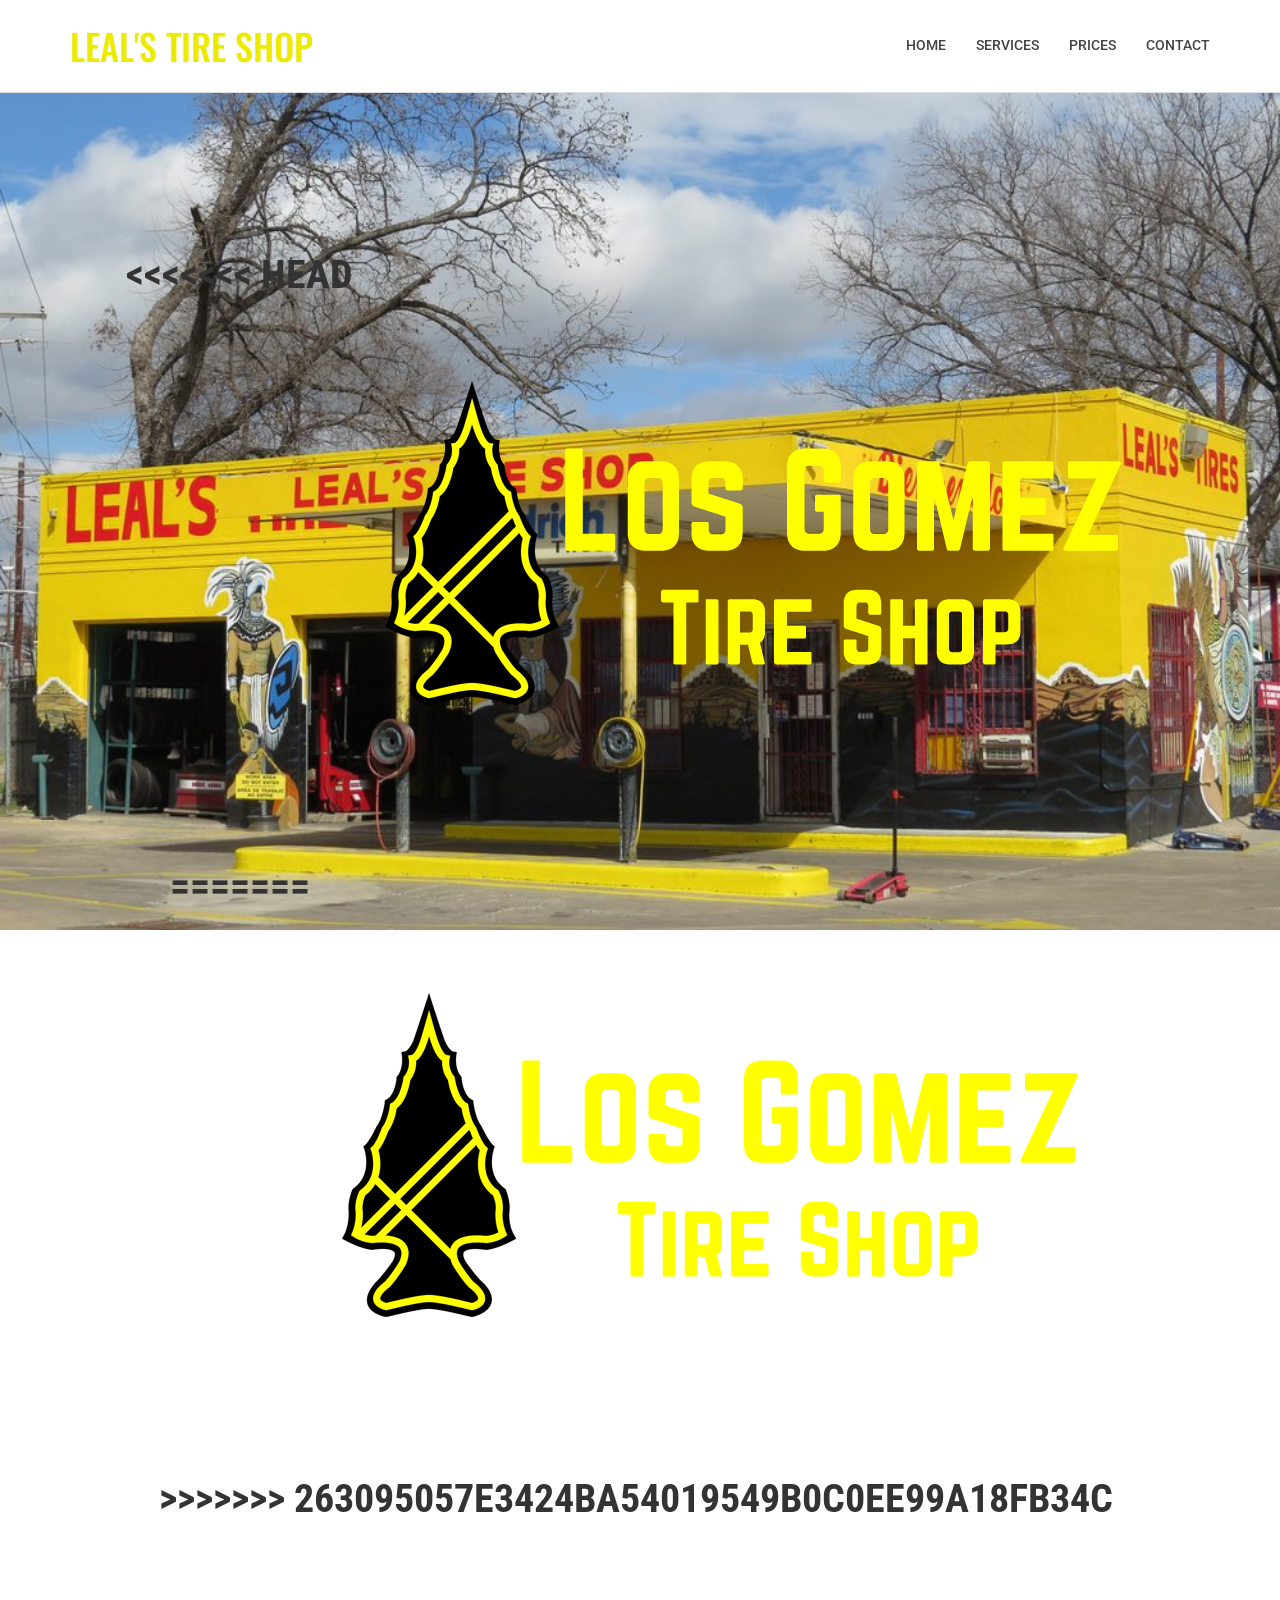
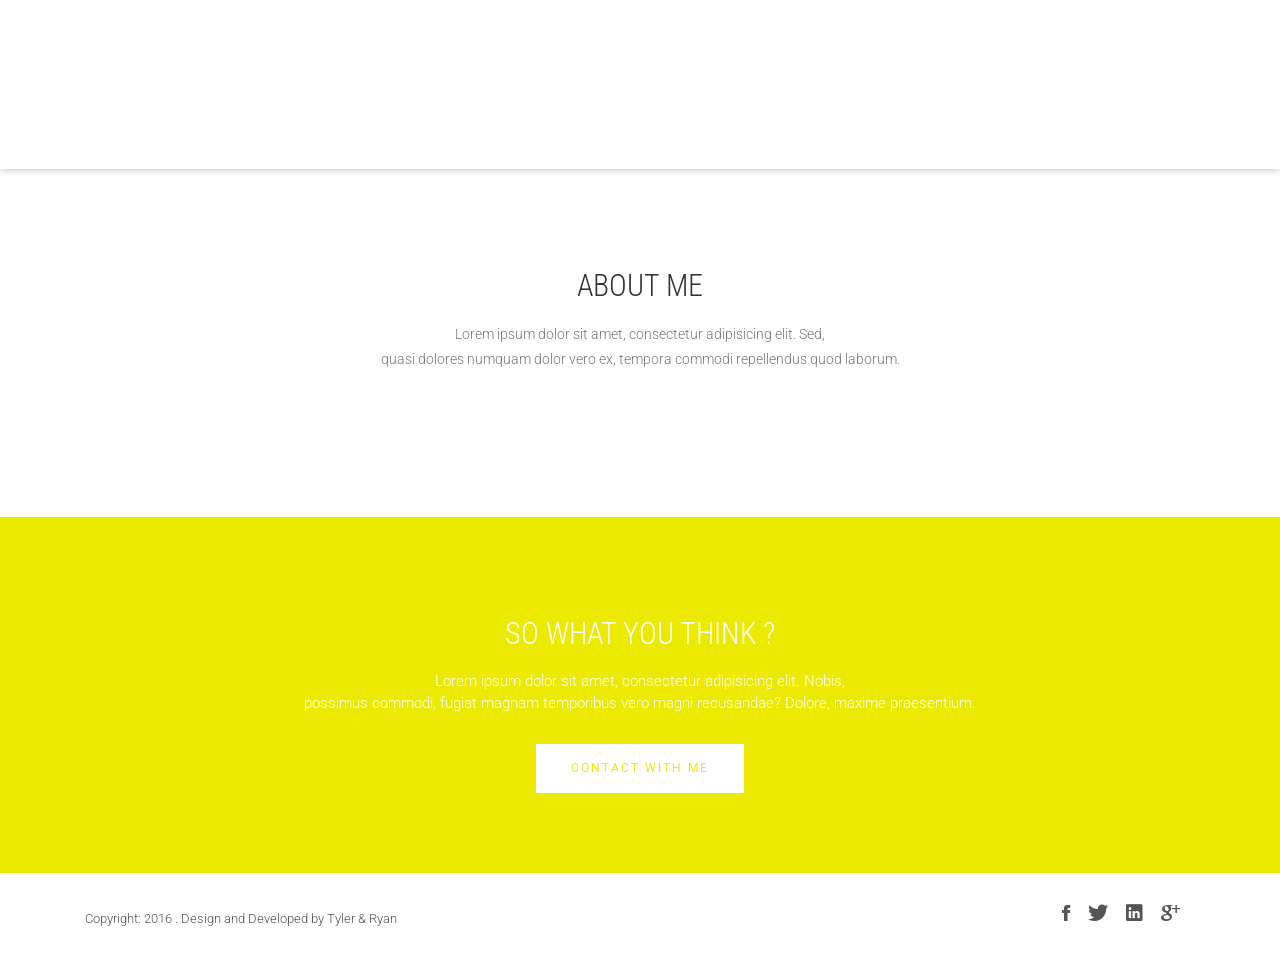
==== commit 67541c89: "favicon added" ====
--- a/NEW THEME/index.html
+++ b/NEW THEME/index.html
@@ -14,6 +14,7 @@
         ================================================== -->
         <meta name="format-detection" content="telephone=no">
         <meta name="viewport" content="width=device-width, initial-scale=1">
+        
         
         <!-- Template CSS Files
         ================================================== -->
@@ -125,7 +126,11 @@
                             <!-- Slider -->
                             <section class="cd-intro">
                                 <h1 class="wow  animated cd-headline slide" data-wow-delay=".4s" >
+<<<<<<< HEAD
+                                <span class="cd-words-wrapper"><img src="images/Los Gomez/Arrowhead with Text.png" width="792" height="612" alt=""/></span><br>
+=======
                                 <span class="cd-words-wrapper"><img src="../img/Los Gomez/Arrowhead with Text.png"  alt=""/></span><br>
+>>>>>>> 263095057e3424ba54019549b0c0ee99a18fb34c
                                 <span class="cd-words-wrapper">
                                 
                                 </span>
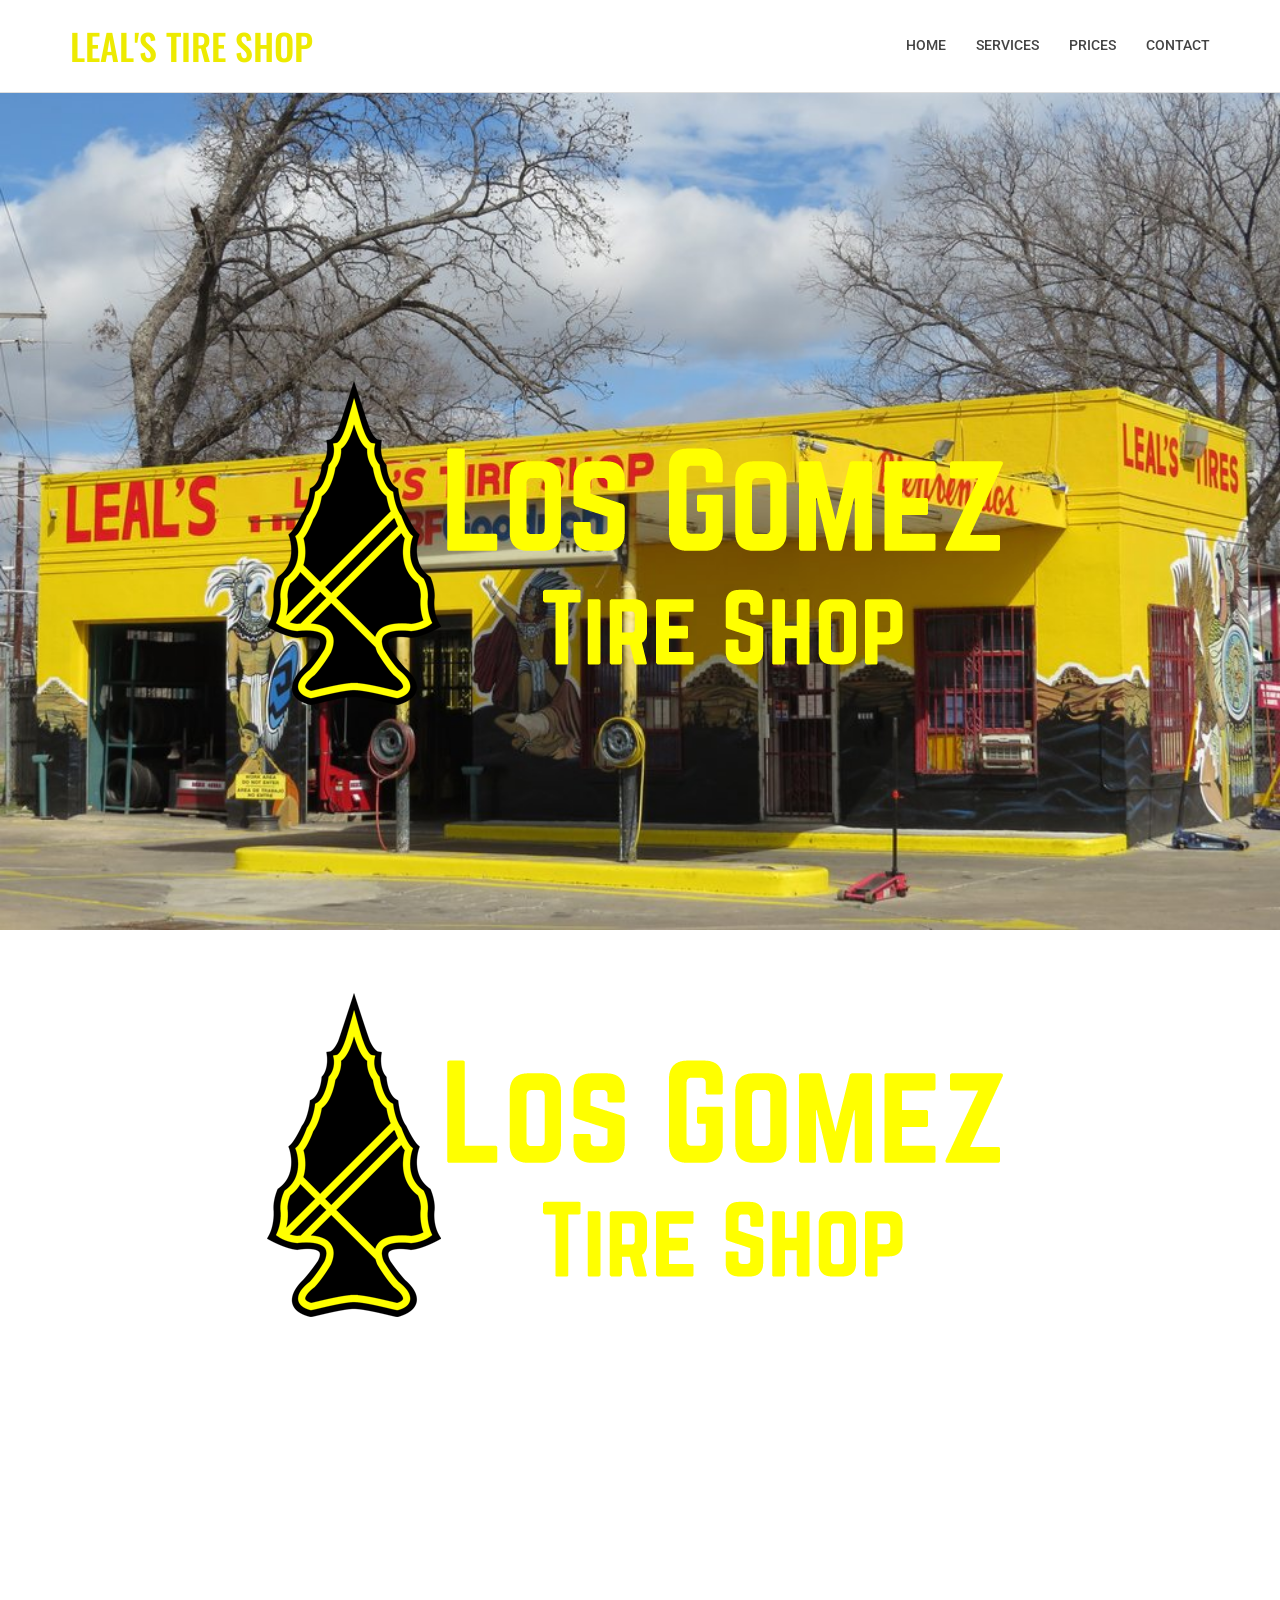
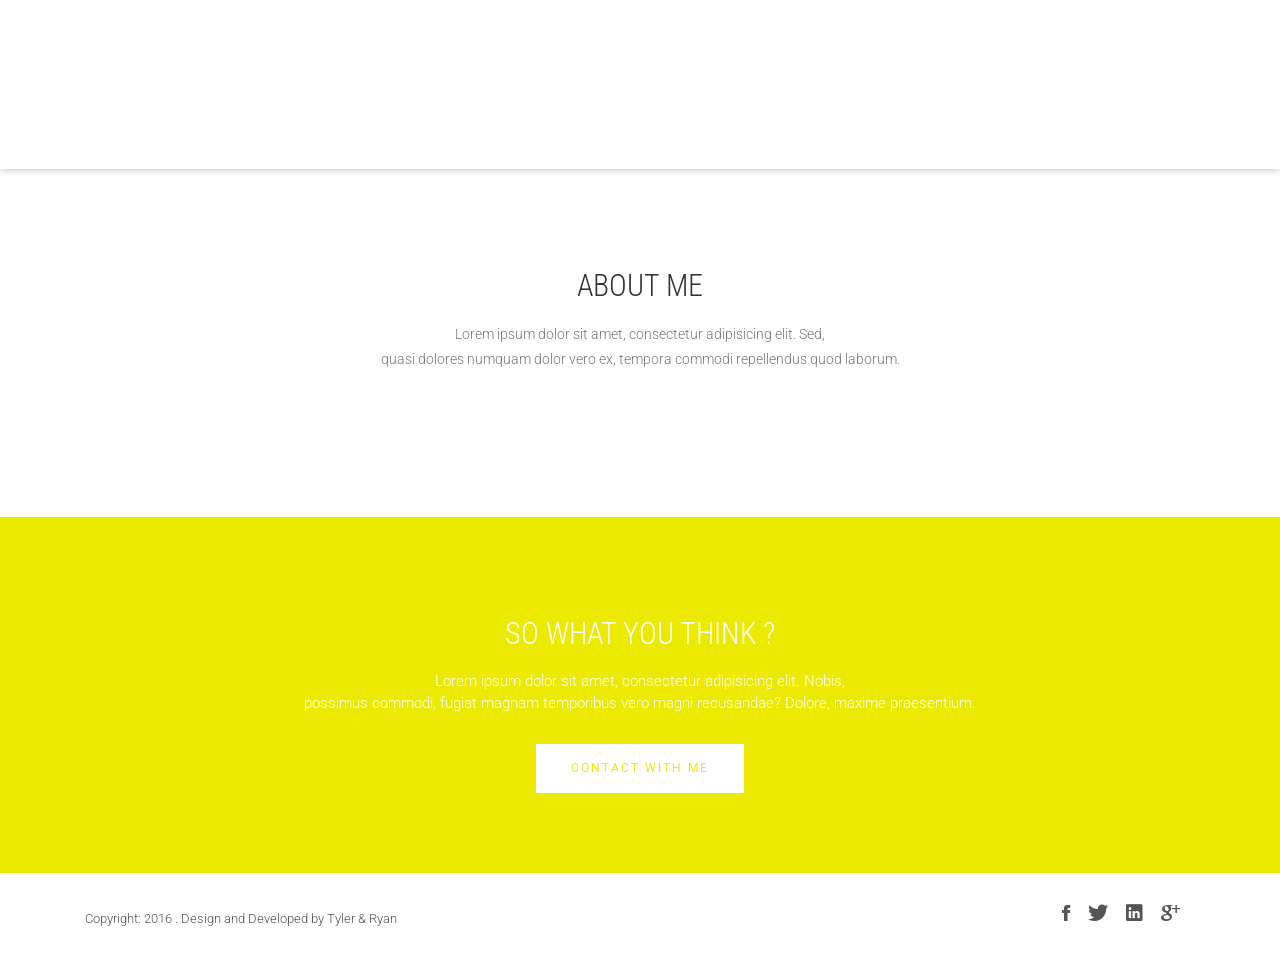
==== commit 41a6b635: "changes to contact and added prices page" ====
--- a/NEW THEME/index.html
+++ b/NEW THEME/index.html
@@ -88,23 +88,8 @@
                             </li>
                             <li></li>
                             <li><a href="service.html">Services</a></li>
-                            <li><a href="service.html">Prices</a></li>
+                            <li><a href="prices.html">Prices</a></li>
                      
-                            <li class="dropdown">
-<div class="dropdown-menu">
-                <ul>
-                                        <li><a href="404.html">404 Page</a></li>
-                                        <li><a href="gallery.html">Gallery</a></li>
-                                    </ul>
-                                </div>
-                            </li>
-                            <li class="dropdown">
-<div class="dropdown-menu">
-                
-                                     
-                                    
-                                </div>
-                            </li>
                             <li><a href="contact.html">Contact</a></li>
                         </ul>
                     </div>
@@ -126,11 +111,11 @@
                             <!-- Slider -->
                             <section class="cd-intro">
                                 <h1 class="wow  animated cd-headline slide" data-wow-delay=".4s" >
-<<<<<<< HEAD
+
                                 <span class="cd-words-wrapper"><img src="images/Los Gomez/Arrowhead with Text.png" width="792" height="612" alt=""/></span><br>
-=======
+
                                 <span class="cd-words-wrapper"><img src="../img/Los Gomez/Arrowhead with Text.png"  alt=""/></span><br>
->>>>>>> 263095057e3424ba54019549b0c0ee99a18fb34c
+
                                 <span class="cd-words-wrapper">
                                 
                                 </span>
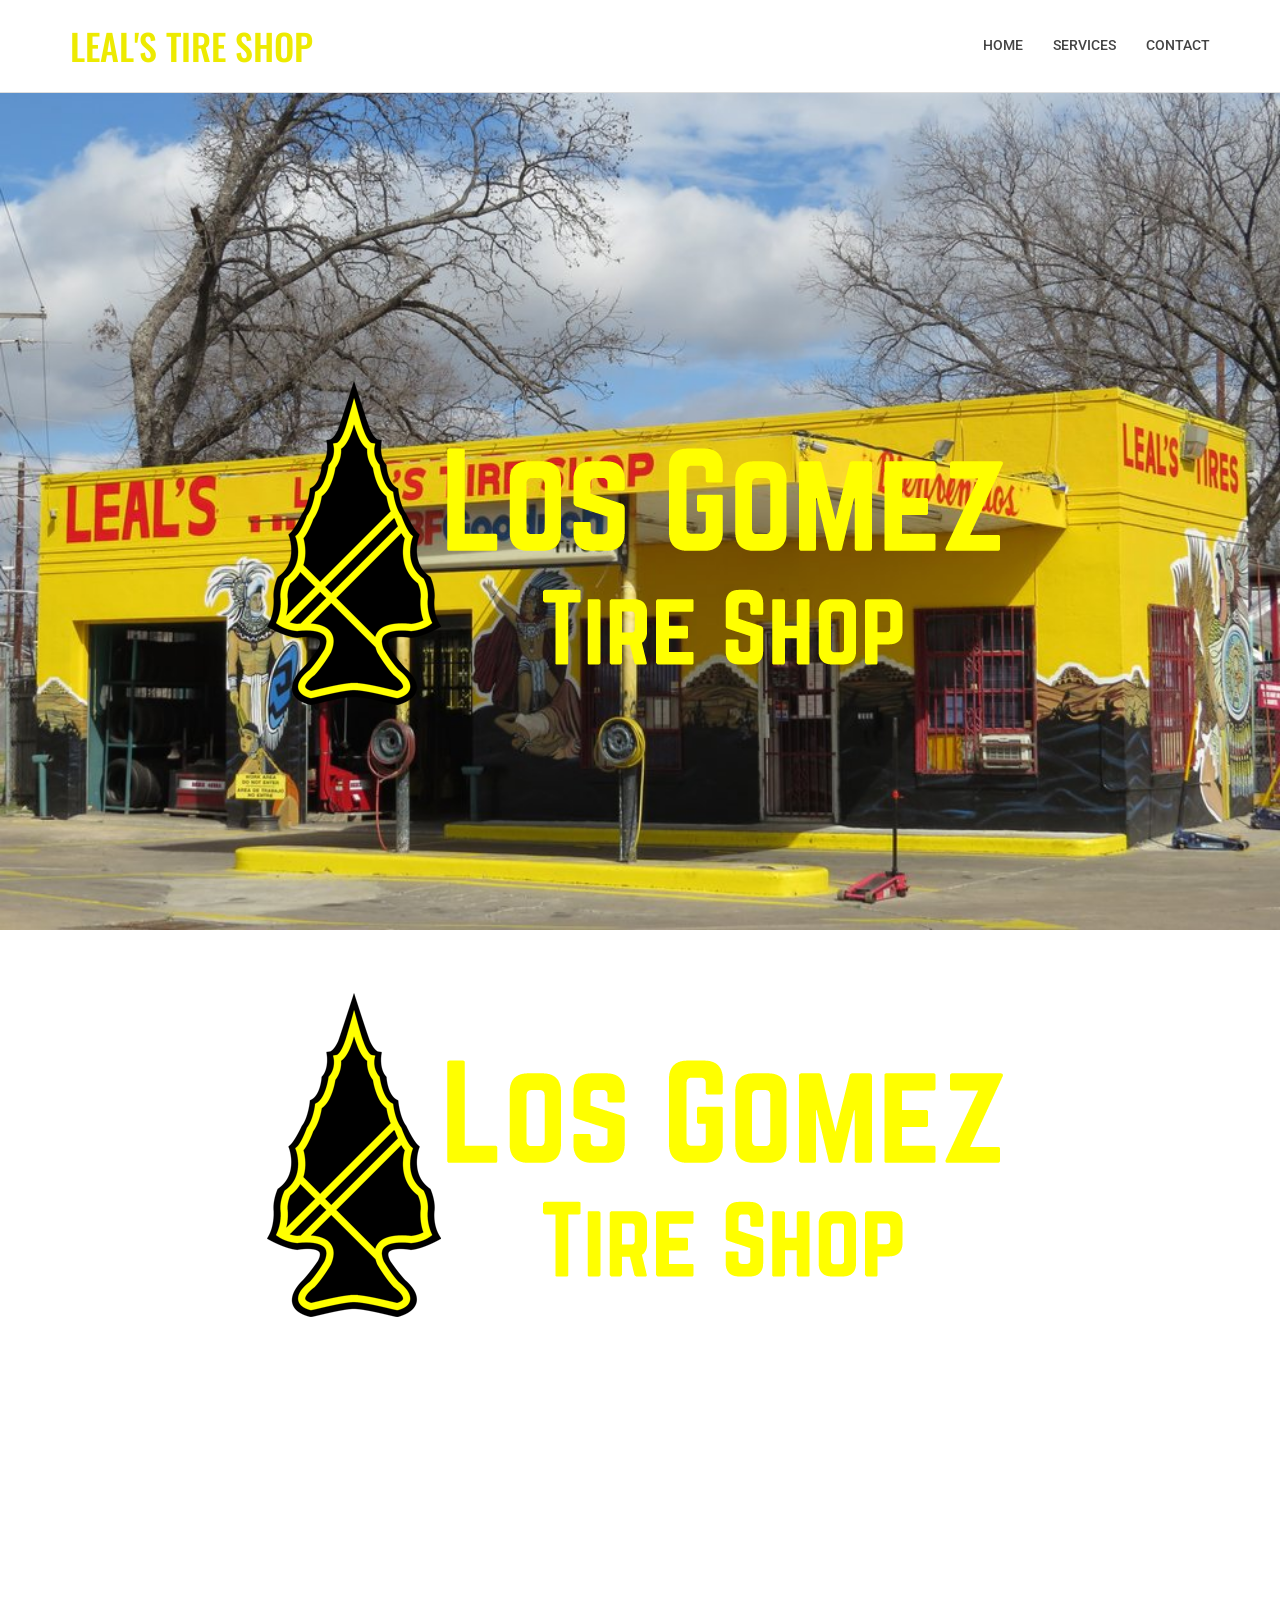
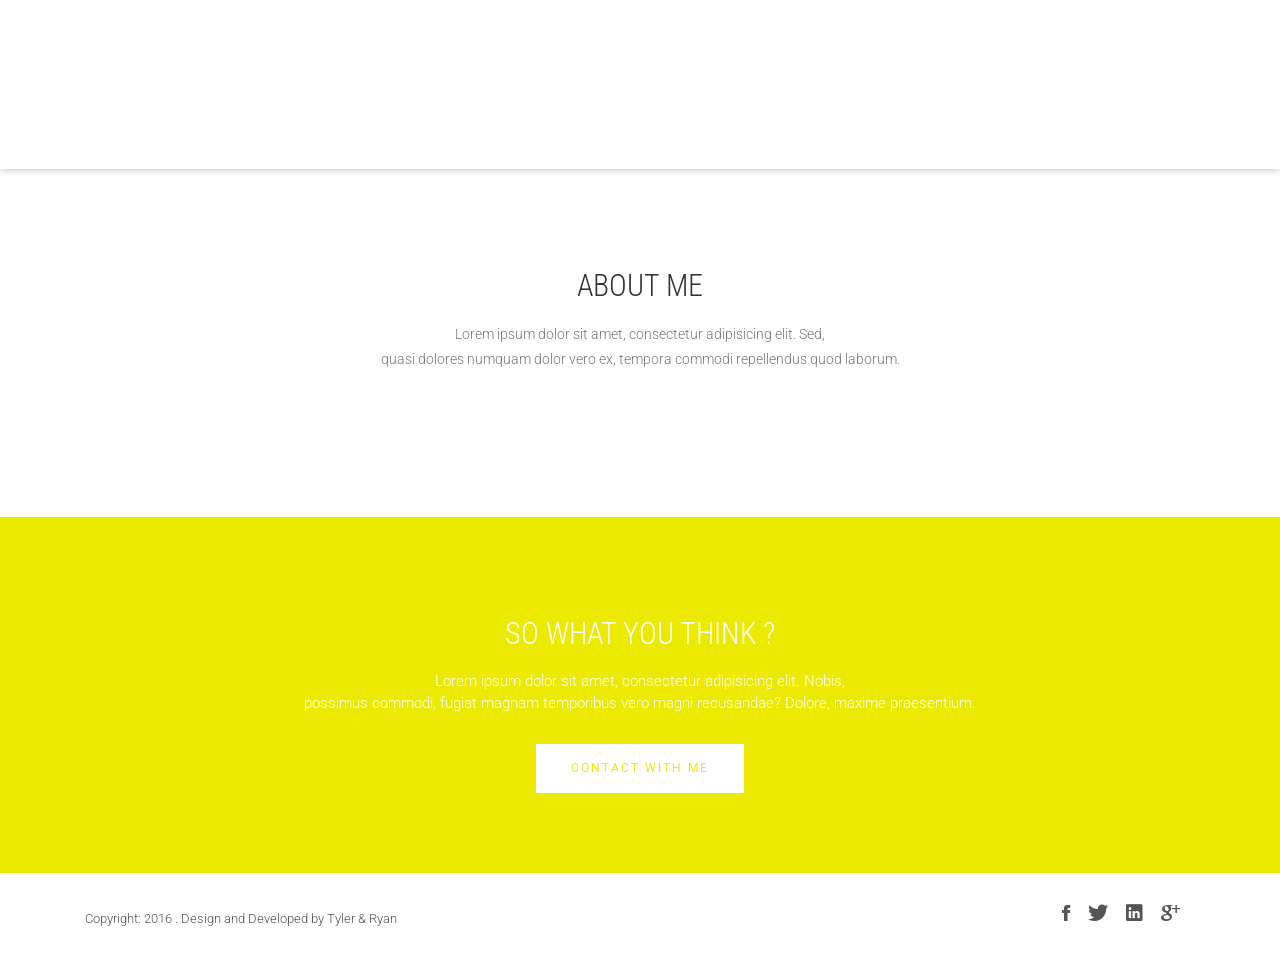
==== commit 39f8c84b: "ch ch changes" ====
--- a/NEW THEME/index.html
+++ b/NEW THEME/index.html
@@ -88,8 +88,6 @@
                             </li>
                             <li></li>
                             <li><a href="service.html">Services</a></li>
-                            <li><a href="prices.html">Prices</a></li>
-                     
                             <li><a href="contact.html">Contact</a></li>
                         </ul>
                     </div>
--- a/NEW THEME/css/main.css
+++ b/NEW THEME/css/main.css
@@ -54,12 +54,14 @@
   font-weight: 600;
   margin-bottom: 18px;
   text-transform: uppercase;
+  text-align:center; 
 }
 .subtitle-des {
   color: #727272;
   font-size: 14px;
   margin-bottom: 35px;
   font-weight: 300;
+  text-align:center; 
 }
 .pages {
   padding: 80px 0 40px;
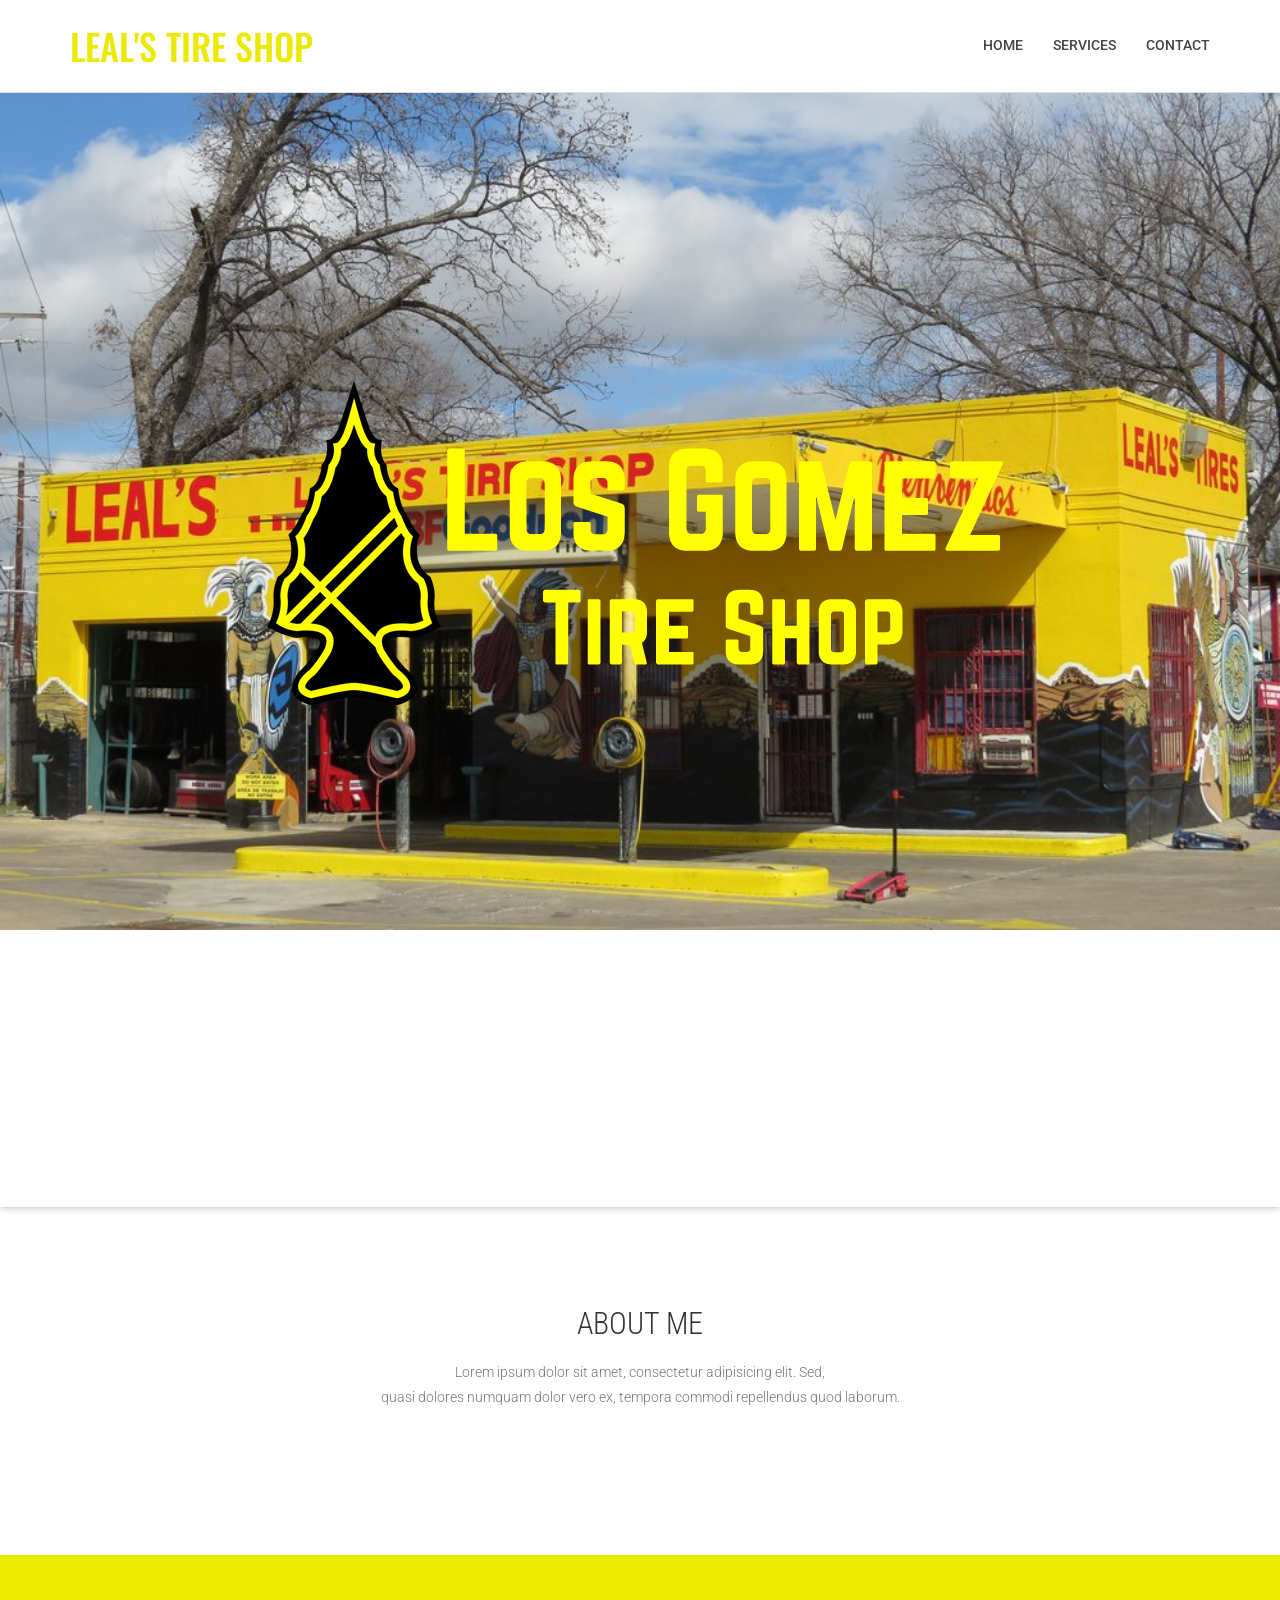
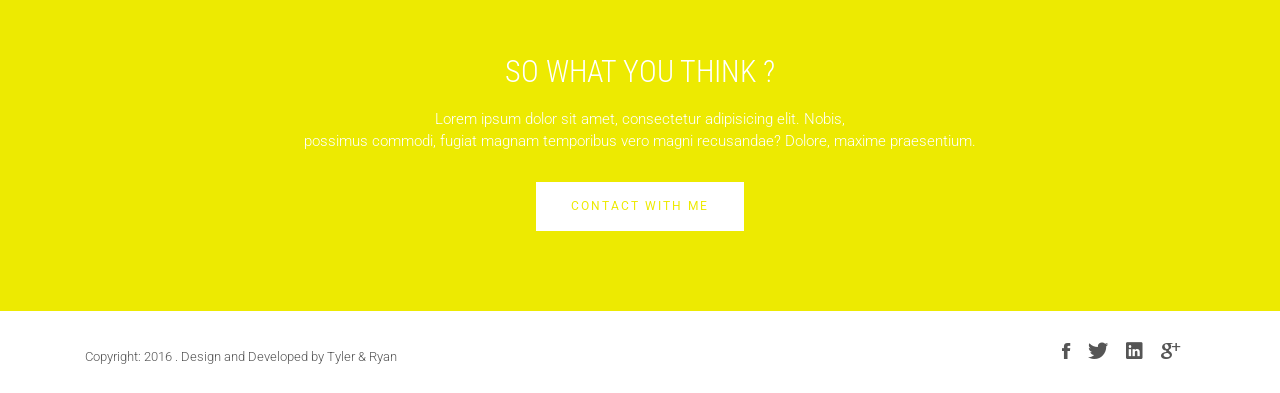
==== commit adfab13d: "slight ch ch ch changes" ====
--- a/NEW THEME/index.html
+++ b/NEW THEME/index.html
@@ -112,7 +112,7 @@
 
                                 <span class="cd-words-wrapper"><img src="images/Los Gomez/Arrowhead with Text.png" width="792" height="612" alt=""/></span><br>
 
-                                <span class="cd-words-wrapper"><img src="../img/Los Gomez/Arrowhead with Text.png"  alt=""/></span><br>
+                                <span class="cd-words-wrapper"></span><br>
 
                                 <span class="cd-words-wrapper">
                                 
@@ -127,19 +127,7 @@
                     </div>
                 </div>
             </section><!--/#main-slider-->
-            <!--
-            ==================================================
-            Slider Section Start
-            ================================================== -->
-            <!-- /#about -->
-            <!--
-            ==================================================
-            Portfolio Section Start
-            ================================================== -->            <!-- #works -->
-            <!--
-            ==================================================
-            Portfolio Section Start
-            ================================================== -->
+        
             <section id="feature">
                 <div class="container">
                     <div class="section-heading">
